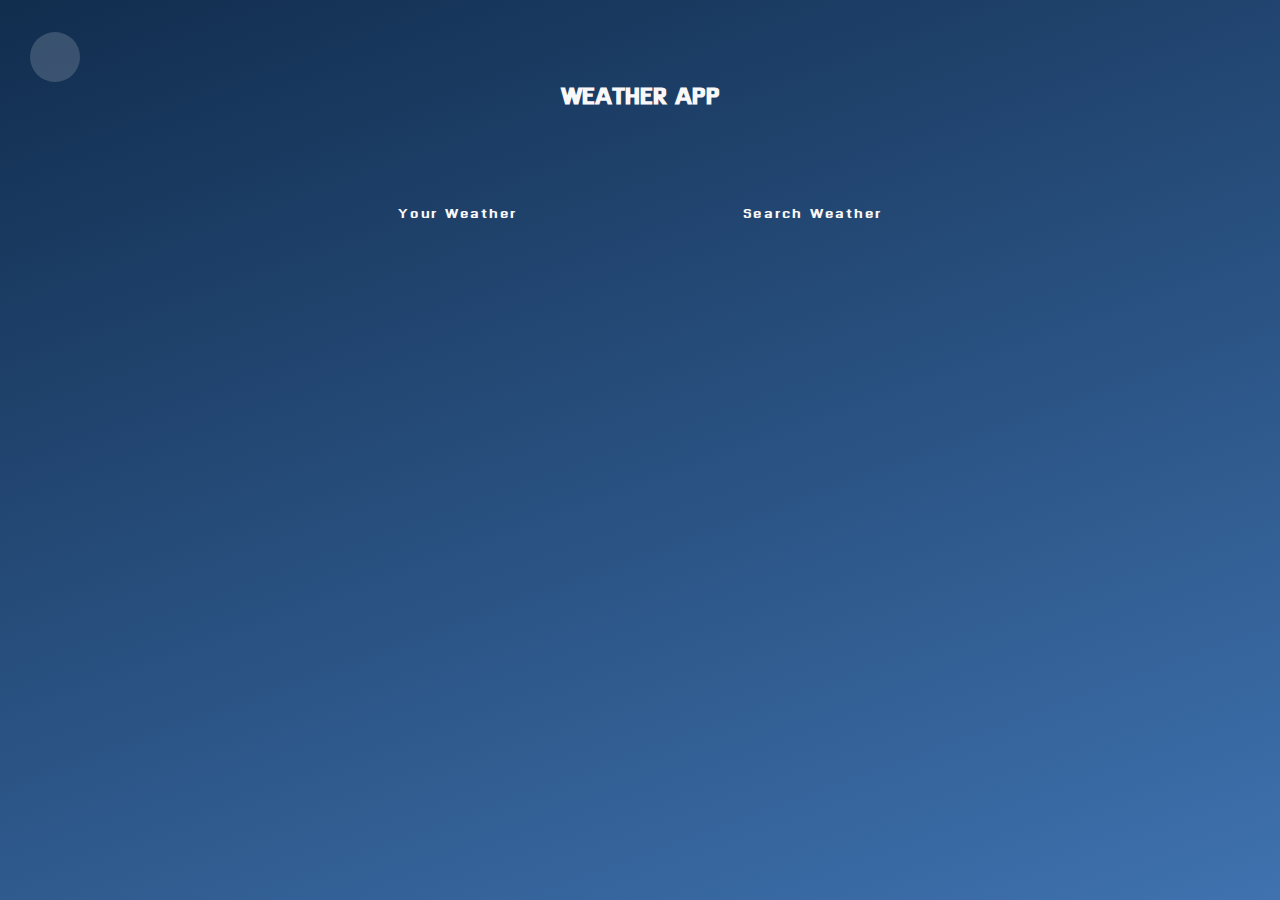
==== index.html @ e865ec3e "Update and rename weather.html to index.html" ====
<!DOCTYPE html>
<html lang="en">
<head>
    <meta charset="UTF-8">
    <meta name="viewport" content="width=device-width, initial-scale=1.0">
    <title>Weather App</title>
    <link rel="stylesheet" href="weather.css">
    <link rel="stylesheet" href="https://cdnjs.cloudflare.com/ajax/libs/font-awesome/6.4.2/css/all.min.css"
    integrity="sha512-z3gLpd7yknf1YoNbCzqRKc4qyor8gaKU1qmn+CShxbuBusANI9QpRohGBreCFkKxLhei6S9CQXFEbbKuqLg0DA=="
    crossorigin="anonymous" referrerpolicy="no-referrer" />
    <link rel="preconnect" href="https://fonts.googleapis.com">
<link rel="preconnect" href="https://fonts.gstatic.com" crossorigin>
<link href="https://fonts.googleapis.com/css2?family=Dhurjati&family=Open+Sans:wght@400;600&display=swap" rel="stylesheet">
</head>
<link rel="stylesheet" href="weather.css">
<body>
    <div class="container">
        <h1 class="heading">Weather App</h1>
        <div class="allTab">
            <p class="tab" data-userWeather>
Your Weather
            </p>

             <p class="tab" data-searchWeather> 
                Search Weather
             </p>
        </div>

        <div class="weather-container">

            <!--grant location-->
        <div class="sub-container grant-location">
<img src="location.png" alt="" width="80" height="80" loading="lazy">
<p class="head">Grant Location Access</p>
<p>Allow Access to Weather Information</p>
<button class="btn" data-grantAccess>
Grant Access
</button>
        </div>


        <form class="form-container">
            <input type="text" placeholder="Search for city..." data-search>
            <button class="btn1" type="submit">
<img src="search.png" alt="" width="18px" height="18px" loading="lazy">
            </button>
        </form>
        
<!--loading screen container-->

<div class="loading-container">
    <img src="loading.gif" alt="" width="150" height="150">
    <p>Loading</p>

</div>

<!--weather information-->

<div class="user-info-container">
    <div class="name">
        <p data-cityName></p>
        <img data-countryIcon>
    </div>
    <p class="data-weatherDesc"></p>
    <img class="data-weatherIcon">
    <p class="data-temp"></p>

<!--cards parameter-->
<div class="allcards">
<div class="parameter">
    <img src="wind.png" alt="" height="60px" width="60px">
    <p>Windspeed</p>
    <p class="data-windspeed"></p>
</div>
<div class="parameter">
<img src="humidity.png" alt="" height="60px" width="60px">
<p>Humidity</p>
<p class="data-humidity"></p>
</div>

<div class="parameter">
    <img src="cloud.png" alt="" height="60px" width="60px">
    <p>Clouds</p>
    <p class="data-cloudiness"></p>
</div>
</div>
</div>
</div>
<div class="hello">
    <img src="not-found.png" alt="" width="400px" height="400px">
</div>
</div>
<div class="image"></div>
    <script src="weather.js"></script>
</body>
</html>
---- weather.css ----
*{
    padding: 0;
    margin: 0;
    box-sizing: border-box;
    font-family: 'Dhurjati', sans-serif;
  
}
.tab.current-tab{
    background-color: rgba(219, 226, 239, 0.5);
    border-radius: 4px;
}

:root{
--colorDark1:#112D4E;
--colorDark2:#3F72AF;
--colorLight1:#DBE2EF;
--colorLight2:#F9F7F7;

}

.container{
    width: 100vw;
    height: 100vh;
    color:var(--colorLight2);
    background-image: linear-gradient(160deg,#112d4e 0%,#3f72af 100%);
    position: relative;
overflow: hidden;
    
}
.heading{
    text-transform: uppercase;
    text-align: center;
    margin-top: 4rem;
}
.weather-container{
    display: flex;
    flex: column;
    align-items: center;
    justify-content: center;
    flex-direction: column;
}
.allTab{
    display: flex;
   justify-content: space-between;
    flex-direction: row;
    max-width: 500px;
   padding-top: 4rem;
    margin: 0 auto;
    width: 100%;
    
}
.allTab.tab{
    cursor: pointer;
    font-size: 0.875rem;
    letter-spacing: 1.75px;
    padding: 5px 8px;
   
}
.allTab p {
    cursor: pointer;
    font-size: 1.275rem;
    letter-spacing: 1.75px;
    padding: 5px 8px;
}
.btn{
    cursor: pointer;
    font-size: 1.25rem;
    letter-spacing: 1.05px;
    padding: 5px 8px;
    border-color: transparent;
    background-color: rgba(255, 255, 255, 0.155);
    border-radius: 3px;
    padding: 5px 20px;
    backdrop-filter: blur(5px);
    color: var(--colorLight2);
    margin-top: 0.5rem;
    margin-bottom: 1rem;

}

.sub-container{
    margin-top: 2rem;
    display: flex;
    gap: 0.5rem;
    align-items: center;
    justify-content: center;
    flex-direction: column;
    
}
.grant-location{
    display: none;
}
.grant-location.active{
    display: flex;
}
.grant-location.head{
    font-size: 40px;
}
.grant-location p{
    margin-top: -0.5rem;
    font-size: 1.2rem;
}
.loading-container{
   display: none;
}
.loading-container.active{
    display: flex;
    flex-direction: column;
    align-items: center;
    justify-content: center;
}
.loading-container p{
    text-transform: uppercase;
    font-size: 25px;
    text-align: center;
}
.user-info-container{
    display:none;
}


.user-info-container.active{
    display: flex;
    flex-direction: column;
    gap: 2rem;
    justify-content: center;
    align-items: center;
}

.user-info-container .name{
    display: flex;
    flex-direction: row;
    gap: 0.5rem;
    margin-top: 0.5rem;
    justify-content: center;
    align-items: center;
}
.name p:nth-child(1){
    font-size: 35px;
}
.user-info-container .name img{
    width: 30px;
    height: 30px;
    object-fit: contain;
    padding-top: 10px;
}
.user-info-container img{
    width:70px;
    height:70px;
}
.allcards{
    display: flex;
    flex-direction: row;
    gap: 1.5rem;
    justify-content: center;
    align-items: center;
}
.parameter{
    border-color: transparent;
    background-color: rgba(255, 255, 255, 0.155);
    border-radius: 5px;
    display: flex;
    flex-direction: column;
    justify-content: center;
    align-items: center;
    width: 200px;
    height: 170px;
    margin-top: 0.1rem;
    font-size: 25px;
}

.data-weatherDesc{
    font-size: 30px;
    margin-top: -3rem;
}
.data-weatherIcon{
    margin-top: -1.5rem;
}
.data-temp{
    font-size: 35px;
    margin-top: -3rem;
}
.form-container{
    display: none;
    margin-top: 2rem;
    margin-left: 1.5rem;
}
.form-container.active{
    display: flex;
}
.form-container input{
    width: 500px;
    background-color: rgba(255, 255, 255, 0.447);
    border-color: transparent;
    border-radius: 10px;
    color: #F9F7F7;
    font-size: 20px;
   outline: #F9F7F7;
   
}
 .btn1{
    padding-top: 0.5rem;
    cursor: pointer;
    width: 40px;
    height: 40px;
    background-color: rgba(255, 255, 255, 0.163);
    border-color: transparent;
    border-radius: 50%;
    margin-left: 1rem;
    
}
input::placeholder{
    color: #f9f7f7ba;
    font-size: 20px;
}
input:focus{
    outline:3px solid #acc5f3;
}
.image{
    width: 50px;
    height: 50px;
    border-radius: 50%;
    border-color: #1a0202;
    background-color: rgba(255, 255, 255, 0.163);
    position: absolute;
    top: 2rem;
    left: 30px;
    z-index: 99;
}
.hello{
    display: none;
}
.hello.active{
    display: flex;
    justify-content: center;
    align-items: center;
    margin-top: 5rem;
}
---- weather.css ----
*{
    padding: 0;
    margin: 0;
    box-sizing: border-box;
    font-family: 'Dhurjati', sans-serif;
  
}
.tab.current-tab{
    background-color: rgba(219, 226, 239, 0.5);
    border-radius: 4px;
}

:root{
--colorDark1:#112D4E;
--colorDark2:#3F72AF;
--colorLight1:#DBE2EF;
--colorLight2:#F9F7F7;

}

.container{
    width: 100vw;
    height: 100vh;
    color:var(--colorLight2);
    background-image: linear-gradient(160deg,#112d4e 0%,#3f72af 100%);
    position: relative;
overflow: hidden;
    
}
.heading{
    text-transform: uppercase;
    text-align: center;
    margin-top: 4rem;
}
.weather-container{
    display: flex;
    flex: column;
    align-items: center;
    justify-content: center;
    flex-direction: column;
}
.allTab{
    display: flex;
   justify-content: space-between;
    flex-direction: row;
    max-width: 500px;
   padding-top: 4rem;
    margin: 0 auto;
    width: 100%;
    
}
.allTab.tab{
    cursor: pointer;
    font-size: 0.875rem;
    letter-spacing: 1.75px;
    padding: 5px 8px;
   
}
.allTab p {
    cursor: pointer;
    font-size: 1.275rem;
    letter-spacing: 1.75px;
    padding: 5px 8px;
}
.btn{
    cursor: pointer;
    font-size: 1.25rem;
    letter-spacing: 1.05px;
    padding: 5px 8px;
    border-color: transparent;
    background-color: rgba(255, 255, 255, 0.155);
    border-radius: 3px;
    padding: 5px 20px;
    backdrop-filter: blur(5px);
    color: var(--colorLight2);
    margin-top: 0.5rem;
    margin-bottom: 1rem;

}

.sub-container{
    margin-top: 2rem;
    display: flex;
    gap: 0.5rem;
    align-items: center;
    justify-content: center;
    flex-direction: column;
    
}
.grant-location{
    display: none;
}
.grant-location.active{
    display: flex;
}
.grant-location.head{
    font-size: 40px;
}
.grant-location p{
    margin-top: -0.5rem;
    font-size: 1.2rem;
}
.loading-container{
   display: none;
}
.loading-container.active{
    display: flex;
    flex-direction: column;
    align-items: center;
    justify-content: center;
}
.loading-container p{
    text-transform: uppercase;
    font-size: 25px;
    text-align: center;
}
.user-info-container{
    display:none;
}


.user-info-container.active{
    display: flex;
    flex-direction: column;
    gap: 2rem;
    justify-content: center;
    align-items: center;
}

.user-info-container .name{
    display: flex;
    flex-direction: row;
    gap: 0.5rem;
    margin-top: 0.5rem;
    justify-content: center;
    align-items: center;
}
.name p:nth-child(1){
    font-size: 35px;
}
.user-info-container .name img{
    width: 30px;
    height: 30px;
    object-fit: contain;
    padding-top: 10px;
}
.user-info-container img{
    width:70px;
    height:70px;
}
.allcards{
    display: flex;
    flex-direction: row;
    gap: 1.5rem;
    justify-content: center;
    align-items: center;
}
.parameter{
    border-color: transparent;
    background-color: rgba(255, 255, 255, 0.155);
    border-radius: 5px;
    display: flex;
    flex-direction: column;
    justify-content: center;
    align-items: center;
    width: 200px;
    height: 170px;
    margin-top: 0.1rem;
    font-size: 25px;
}

.data-weatherDesc{
    font-size: 30px;
    margin-top: -3rem;
}
.data-weatherIcon{
    margin-top: -1.5rem;
}
.data-temp{
    font-size: 35px;
    margin-top: -3rem;
}
.form-container{
    display: none;
    margin-top: 2rem;
    margin-left: 1.5rem;
}
.form-container.active{
    display: flex;
}
.form-container input{
    width: 500px;
    background-color: rgba(255, 255, 255, 0.447);
    border-color: transparent;
    border-radius: 10px;
    color: #F9F7F7;
    font-size: 20px;
   outline: #F9F7F7;
   
}
 .btn1{
    padding-top: 0.5rem;
    cursor: pointer;
    width: 40px;
    height: 40px;
    background-color: rgba(255, 255, 255, 0.163);
    border-color: transparent;
    border-radius: 50%;
    margin-left: 1rem;
    
}
input::placeholder{
    color: #f9f7f7ba;
    font-size: 20px;
}
input:focus{
    outline:3px solid #acc5f3;
}
.image{
    width: 50px;
    height: 50px;
    border-radius: 50%;
    border-color: #1a0202;
    background-color: rgba(255, 255, 255, 0.163);
    position: absolute;
    top: 2rem;
    left: 30px;
    z-index: 99;
}
.hello{
    display: none;
}
.hello.active{
    display: flex;
    justify-content: center;
    align-items: center;
    margin-top: 5rem;
}
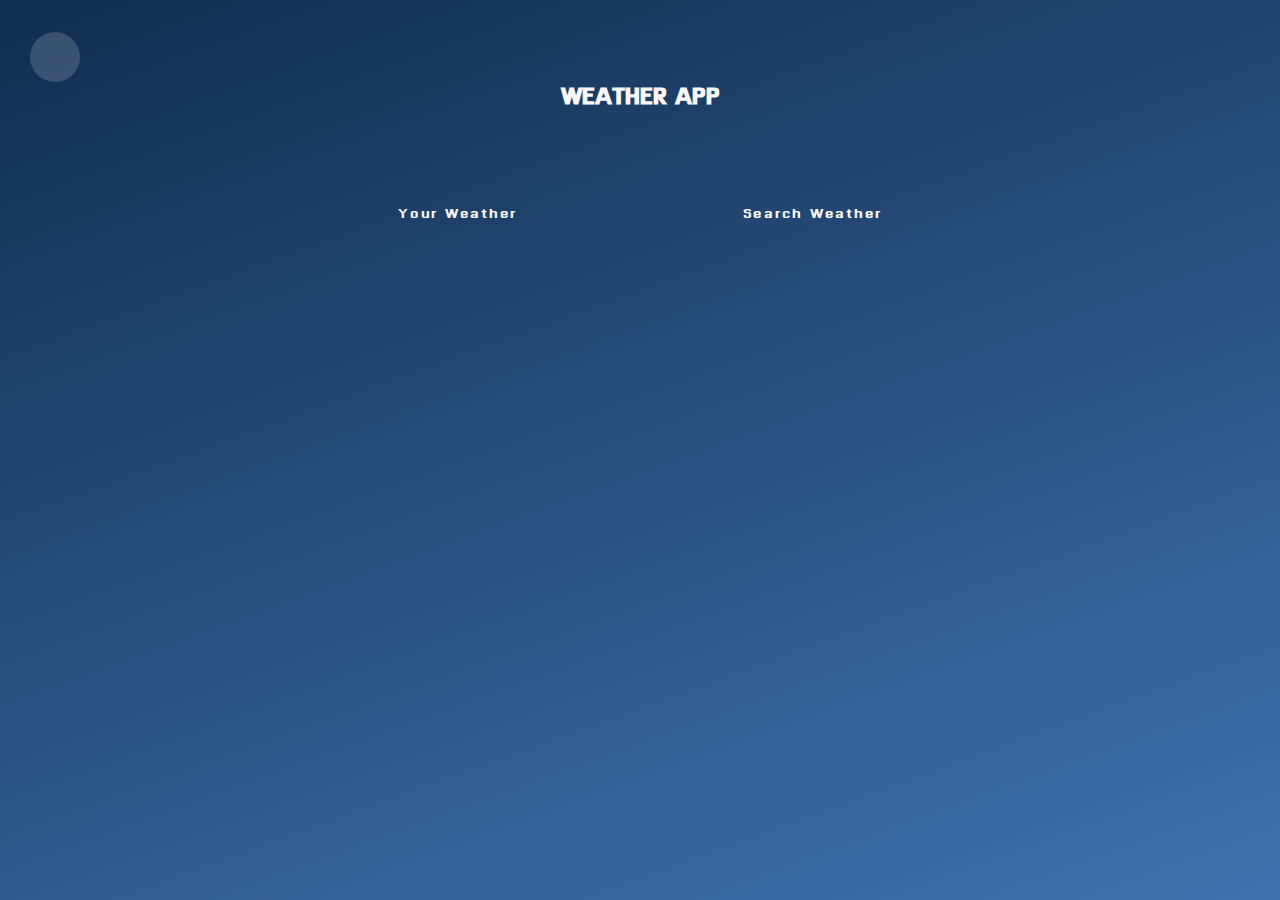
==== commit dee1f0dc: "Update index.html" ====
--- a/index.html
+++ b/index.html
@@ -5,6 +5,7 @@
     <meta name="viewport" content="width=device-width, initial-scale=1.0">
     <title>Weather App</title>
     <link rel="stylesheet" href="weather.css">
+    <link rel="icon" type="image/png" sizes="16x16" href="favicon.ico">
     <link rel="stylesheet" href="https://cdnjs.cloudflare.com/ajax/libs/font-awesome/6.4.2/css/all.min.css"
     integrity="sha512-z3gLpd7yknf1YoNbCzqRKc4qyor8gaKU1qmn+CShxbuBusANI9QpRohGBreCFkKxLhei6S9CQXFEbbKuqLg0DA=="
     crossorigin="anonymous" referrerpolicy="no-referrer" />
@@ -12,7 +13,7 @@
 <link rel="preconnect" href="https://fonts.gstatic.com" crossorigin>
 <link href="https://fonts.googleapis.com/css2?family=Dhurjati&family=Open+Sans:wght@400;600&display=swap" rel="stylesheet">
 </head>
-<link rel="stylesheet" href="weather.css">
+
 <body>
     <div class="container">
         <h1 class="heading">Weather App</h1>
